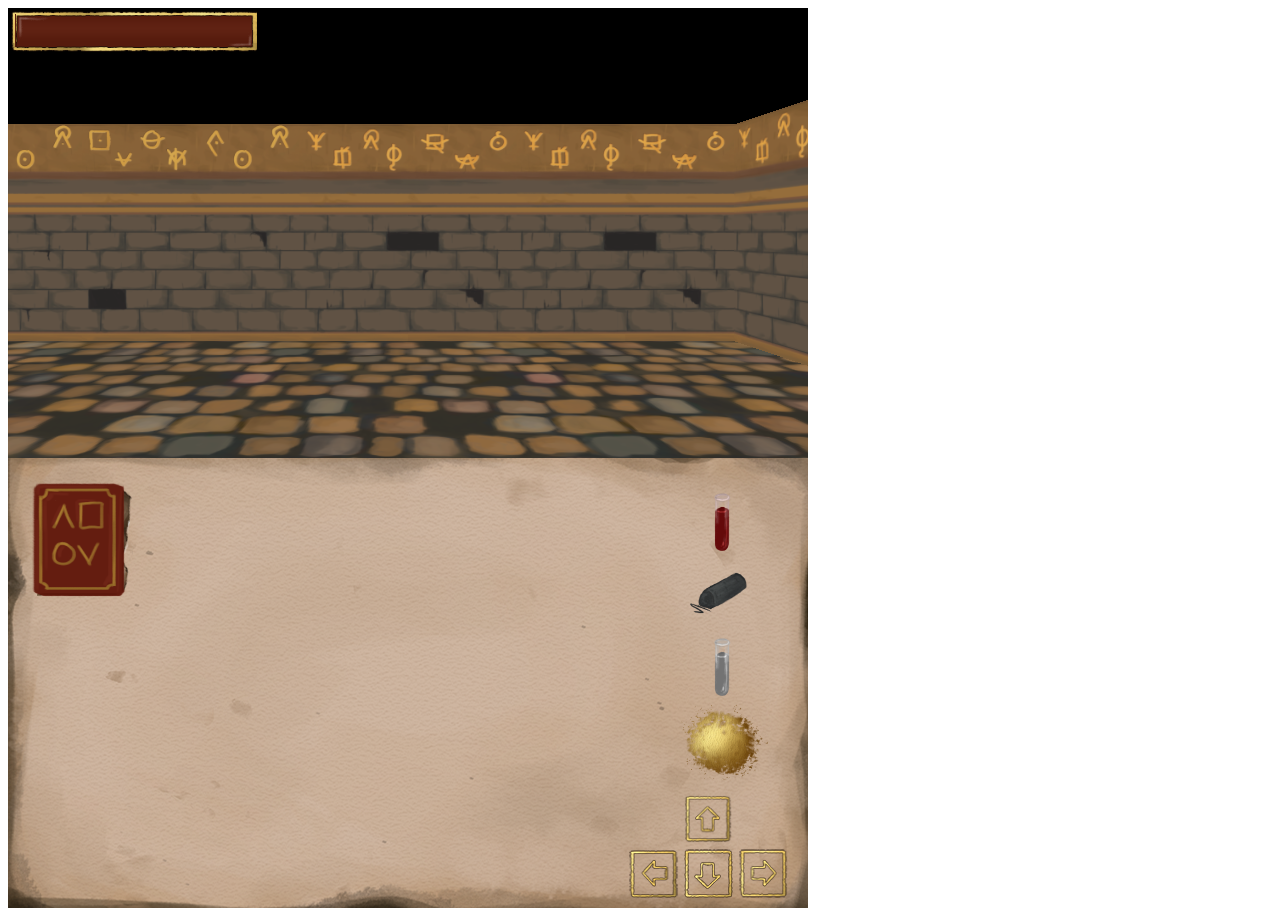
==== index.html @ 24ccfb9d "more images, can actually hit the monster and damage it" ====
<html>
	<head>
		<title>Sigil</title>
		<!-- Styles -->
		<link rel="stylesheet" type="text/css" href="./CSS/style.css"/>

		<!-- Libraries -->
		<script src="https://ajax.googleapis.com/ajax/libs/jquery/2.2.0/jquery.min.js" type="text/javascript"></script>
    <script src="./JS/three.min.js"></script>
    <script src="./JS/GPUParticles.js" type="text/javascript"></script>
   	<script src="./JS/dollar.js" type="text/javascript"></script>

 	 	<!-- Misc Functions -->
 	 	<script src="./JS/misc.js" type="text/javascript"></script>
 	 	<script src="./JS/preload.js" type="text/javascript"></script>

 	 	<!-- Objects -->
 	 	<script src="./JS/player.js" type="text/javascript"></script>
 	 	<script src="./JS/projectile.js" type="text/javascript"></script>
 	 	<script src="./JS/Map.js" type="text/javascript"></script>
  		<script src="./JS/spell.js" type="text/javascript"></script>
		<script src="./JS/cbutton.js" type="text/javascript"></script>
		<script src="./JS/spellpoint.js" type="text/javascript"></script>
		<script src="./JS/materials.js" type="text/javascript"></script>
		<script src="./JS/spellform.js" type="text/javascript"></script>
		<script src="./JS/monsters.js" type="text/javascript"></script>

		<!-- Main App -->
		<script src="./JS/ThreeJSCanvas.js" type="text/javascript"></script>
		<script src="./JS/sigil.js" type="text/javascript"></script>

	</head>
	<body>
	
	<div id="healthbarback"><img src="./IMG/UI/healthRepeat.png" id="current_hp" height="33" width="1" /><img src="./IMG/UI/healthEnd.png" height="33" width="2" /></div>
	<div id="healthbar"><img src="./IMG/UI/healthRepeat.png" height="33" width="1" /></div>
	<div id="spellbook"><img src="./IMG/UI/tutorial.png"/></div>
		<script>
			var myThreeCanvas = new THREECanvas();
			var sigil = new Sigil();
			document.body.appendChild(sigil.bottomScreen);
		</script>
	</body>
</html>
---- CSS/style.css ----
#spellbook
{
	display:none;
	position: absolute;
	left: 5px;
	top: 5px;
}

#healthbar
{
	position: absolute;
	left: 5px;
	top: 5px;
	width: 242px;
	height: 43px;
	background-image: url('../IMG/UI/HealthbarOuter.png');
	padding-top: 9px;
	padding-left: 10px;
}
#healthbarback
{
	position: absolute;
	left: 5px;
	top: 5px;
	width: 242px;
	height: 43px;

	padding-top: 9px;
	padding-left: 10px;
}

#current_hp
{
	background-color: #5f2216;
}
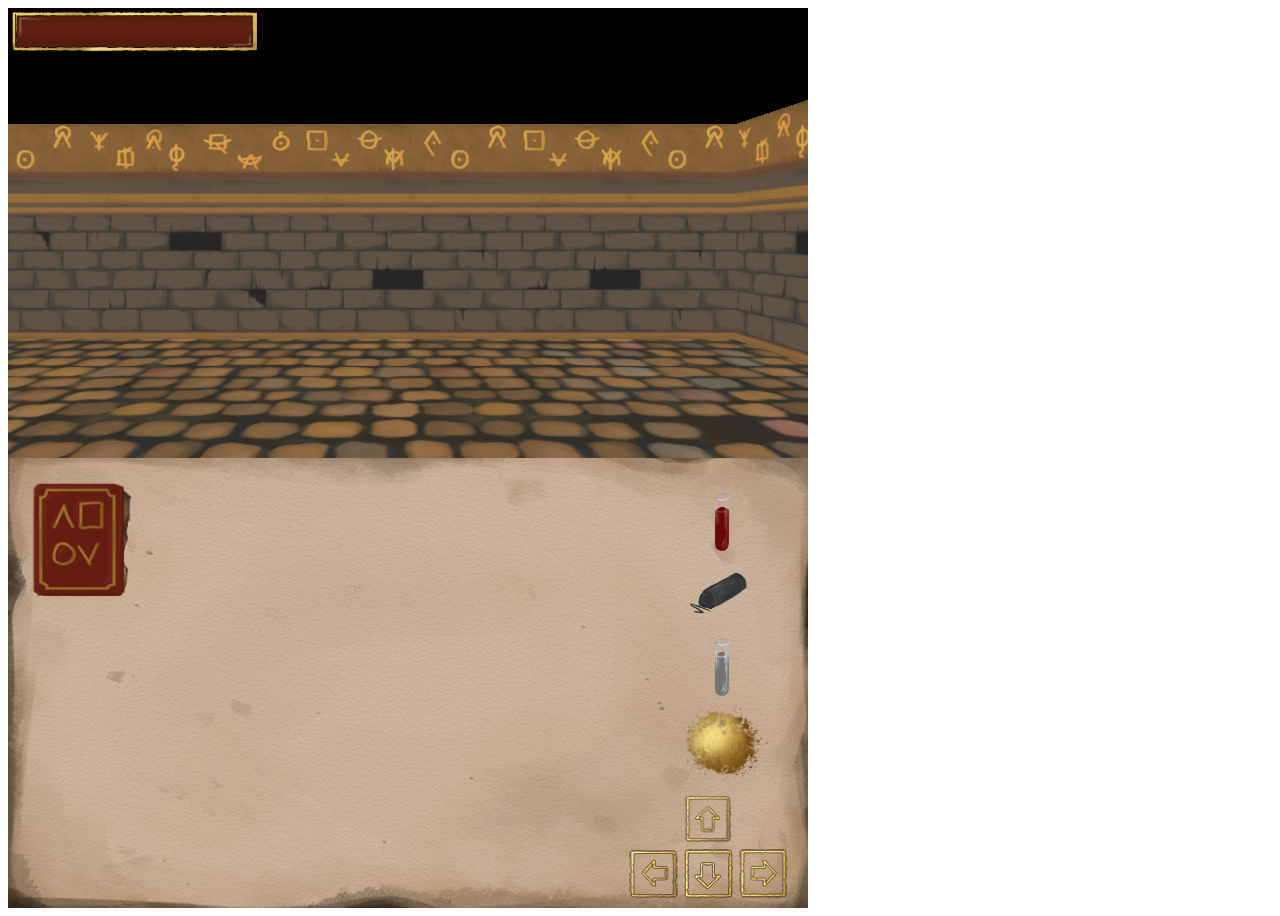
==== commit 6abaaa41: "Audio Three.js stuffs" ====
--- a/index.html
+++ b/index.html
@@ -6,9 +6,10 @@
 
 		<!-- Libraries -->
 		<script src="https://ajax.googleapis.com/ajax/libs/jquery/2.2.0/jquery.min.js" type="text/javascript"></script>
-    <script src="./JS/three.min.js"></script>
-    <script src="./JS/GPUParticles.js" type="text/javascript"></script>
-   	<script src="./JS/dollar.js" type="text/javascript"></script>
+	    <script src="./JS/three.min.js"></script>
+	    <script src="./JS/GPUParticles.js" type="text/javascript"></script>
+	   	<script src="./JS/dollar.js" type="text/javascript"></script>
+	   	<script src="./JS/three.audio.js" type="text/javascript"></script>
 
  	 	<!-- Misc Functions -->
  	 	<script src="./JS/misc.js" type="text/javascript"></script>
@@ -39,6 +40,4 @@
 			var myThreeCanvas = new THREECanvas();
 			var sigil = new Sigil();
 			document.body.appendChild(sigil.bottomScreen);
-		</script>
-	</body>
-</html>
+		</script>--- a/CSS/style.css
+++ b/CSS/style.css
@@ -32,4 +32,34 @@
 #current_hp
 {
 	background-color: #5f2216;
-}+}
+
+
+
+
+
+
+
+
+body
+  background-color: #000
+  overflow: hidden
+  font-family: "Helvetica Neue", sans-serif
+  
+.information
+  background-color: rgba(0,255,255, 0.35)
+  padding: 8px 8px
+  width: 30%
+    
+  .item
+    color: #eef
+    margin: 2px auto
+    
+    input
+      width: 45px
+    input, span
+      float: right
+      margin-right: 10px
+      color: #afa
+      background-color: transparent
+      border: none
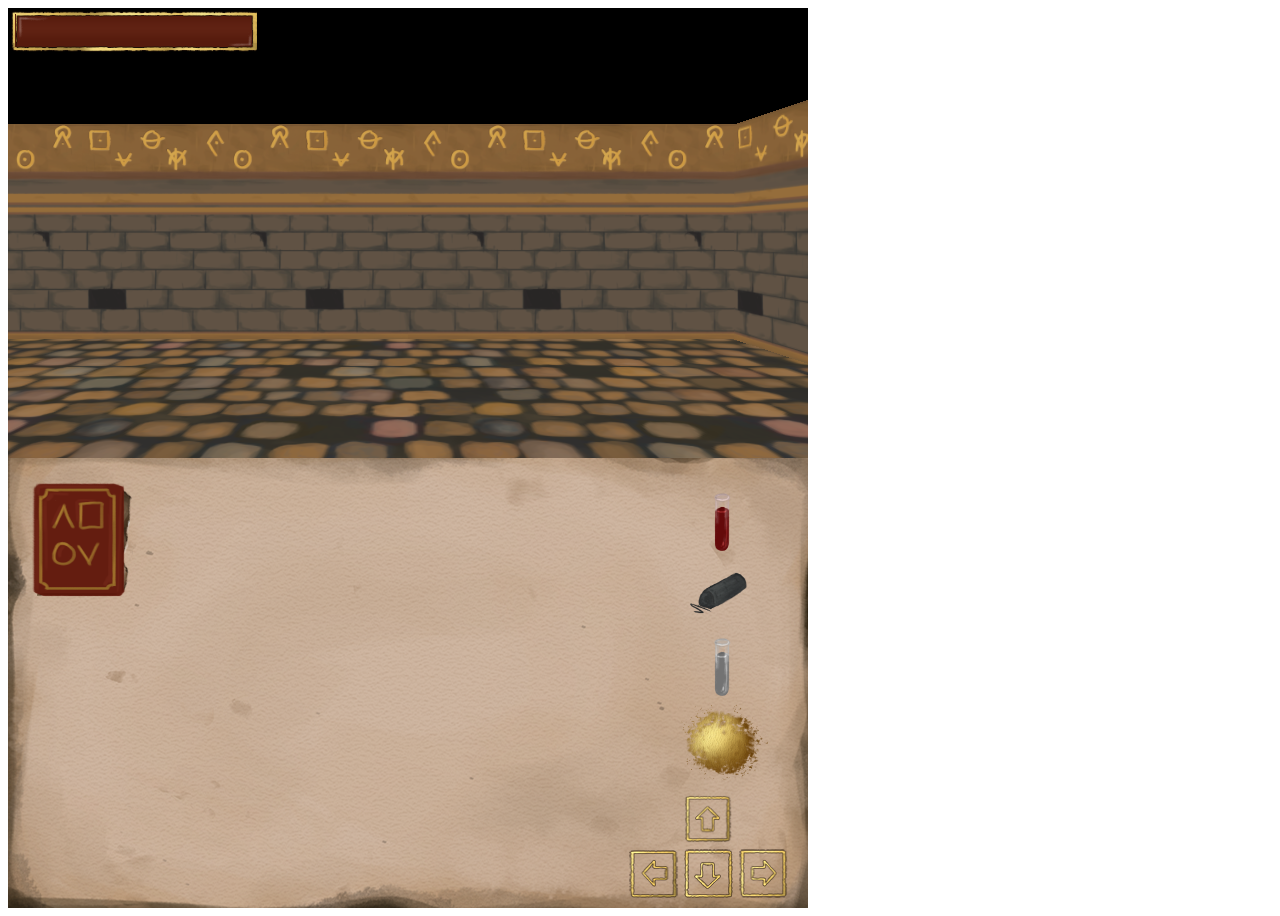
==== commit 08b9f78e: "Added 4 sound spells" ====
--- a/index.html
+++ b/index.html
@@ -40,4 +40,6 @@
 			var myThreeCanvas = new THREECanvas();
 			var sigil = new Sigil();
 			document.body.appendChild(sigil.bottomScreen);
-		</script>+		</script>
+
+	</body>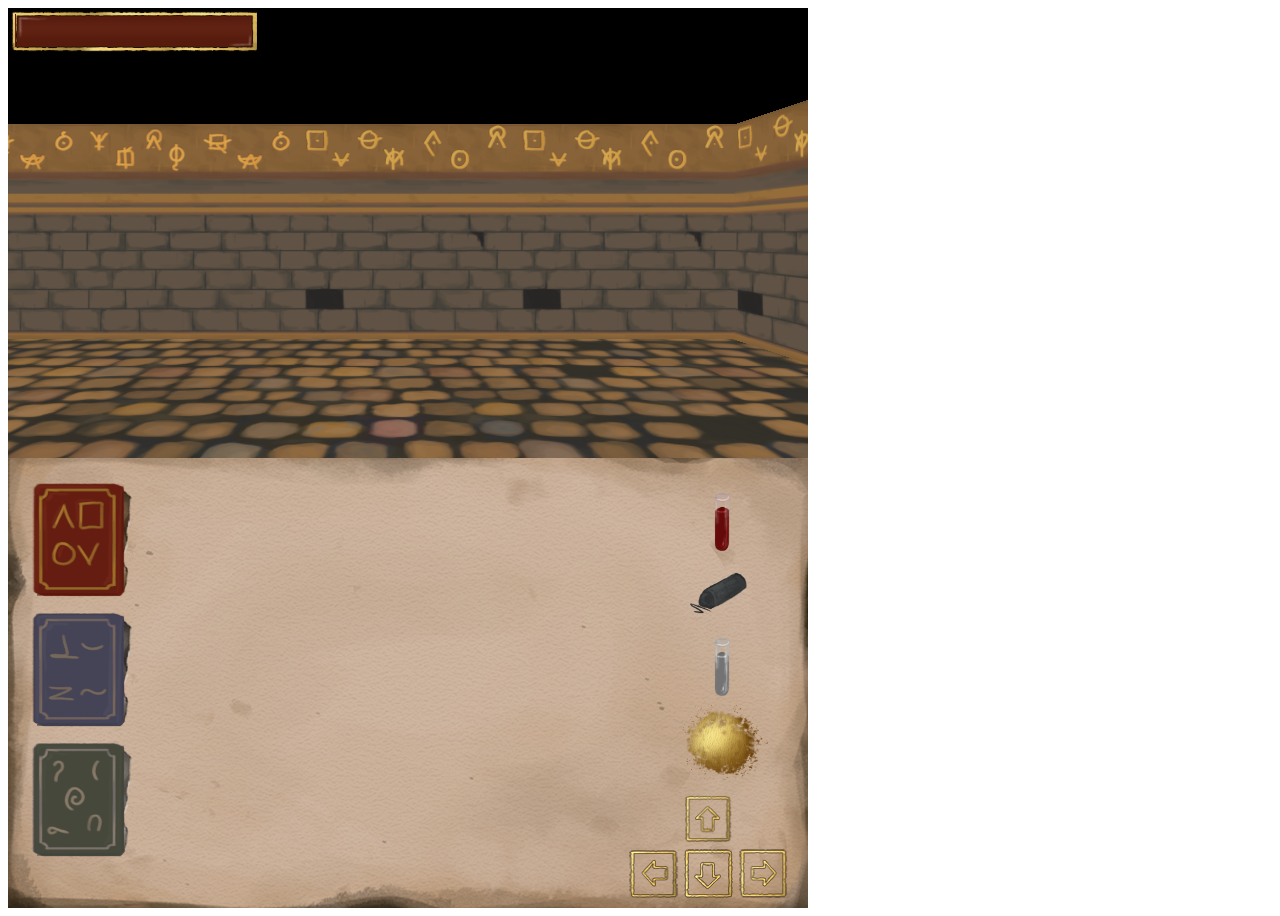
==== commit 16301d0c: "Enemy Hp Bars and Health monitoring. Damaged by blood magic" ====
--- a/index.html
+++ b/index.html
@@ -33,9 +33,17 @@
 	</head>
 	<body>
 	
-	<div id="healthbarback"><img src="./IMG/UI/healthRepeat.png" id="current_hp" height="33" width="1" /><img src="./IMG/UI/healthEnd.png" height="33" width="2" /></div>
+	<div id="healthbarback"><img src="./IMG/UI/healthRepeat.png" id="current_hp" height="33" width="1" /><</div>
 	<div id="healthbar"><img src="./IMG/UI/healthRepeat.png" height="33" width="1" /></div>
+
+
+	<div id="enemybarback"><img src="./IMG/UI/MonsterMindHealth.png" id="current_mind" height="11" width="1" /><br /><img src="./IMG/UI/MonsterBodyHealth.png" id="current_body" height="11" width="1" /><br /><img src="./IMG/UI/MonsterSpiritHealth.png" id="current_spirit" height="10" width="1" /></div>
+	<div id="enemybar"><img src="./IMG/blank.png" height="31" width="1" /></div>
+
+
 	<div id="spellbook"><img src="./IMG/UI/tutorial.png"/></div>
+	<div id="spellbook2"><img src="./IMG/UI/tutorial2.png"/></div>
+	<div id="spellbook3"><img src="./IMG/UI/tutorial3.png"/></div>
 		<script>
 			var myThreeCanvas = new THREECanvas();
 			var sigil = new Sigil();
--- a/CSS/style.css
+++ b/CSS/style.css
@@ -1,4 +1,18 @@
 #spellbook
+{
+	display:none;
+	position: absolute;
+	left: 5px;
+	top: 5px;
+}
+#spellbook2
+{
+	display:none;
+	position: absolute;
+	left: 5px;
+	top: 5px;
+}
+#spellbook3
 {
 	display:none;
 	position: absolute;
@@ -35,6 +49,50 @@
 }
 
 
+#enemybar
+{
+	display: none;
+	position: absolute;
+	left: 550px;
+	top: 5px;
+	width: 242px;
+	height: 43px;
+	background-image: url('../IMG/UI/monsterHealth.png');
+	padding-top: 9px;
+	padding-left: 10px;
+}
+
+#enemybarback
+{
+	display: none;
+	position: absolute;
+	left: 560px;
+	top: 16px;
+	width: 242px;
+	height: 43px;
+
+}
+
+#current_mind
+{
+	background-color: #5f2216;
+}
+
+#current_body
+{
+	background-color: #5f2216;
+}
+
+#current_spirit
+{
+	background-color: #5f2216;
+}
+
+
+
+
+
+
 
 
 
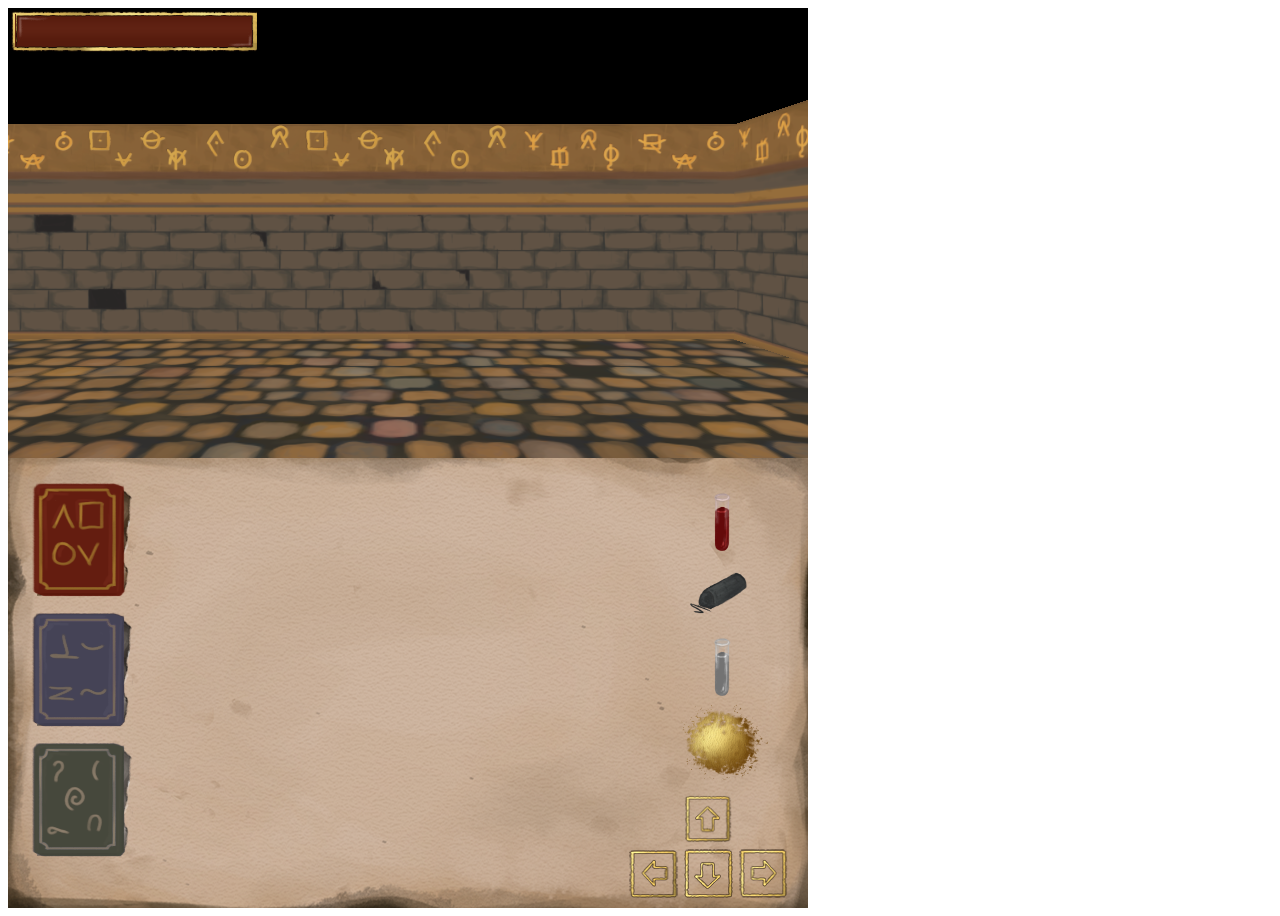
==== commit 93147dc9: "Added generic monster spawning" ====
--- a/index.html
+++ b/index.html
@@ -33,7 +33,7 @@
 	</head>
 	<body>
 	
-	<div id="healthbarback"><img src="./IMG/UI/healthRepeat.png" id="current_hp" height="33" width="1" /><</div>
+	<div id="healthbarback"><img src="./IMG/UI/healthRepeat.png" id="current_hp" height="33" width="1" /></div>
 	<div id="healthbar"><img src="./IMG/UI/healthRepeat.png" height="33" width="1" /></div>
 
 
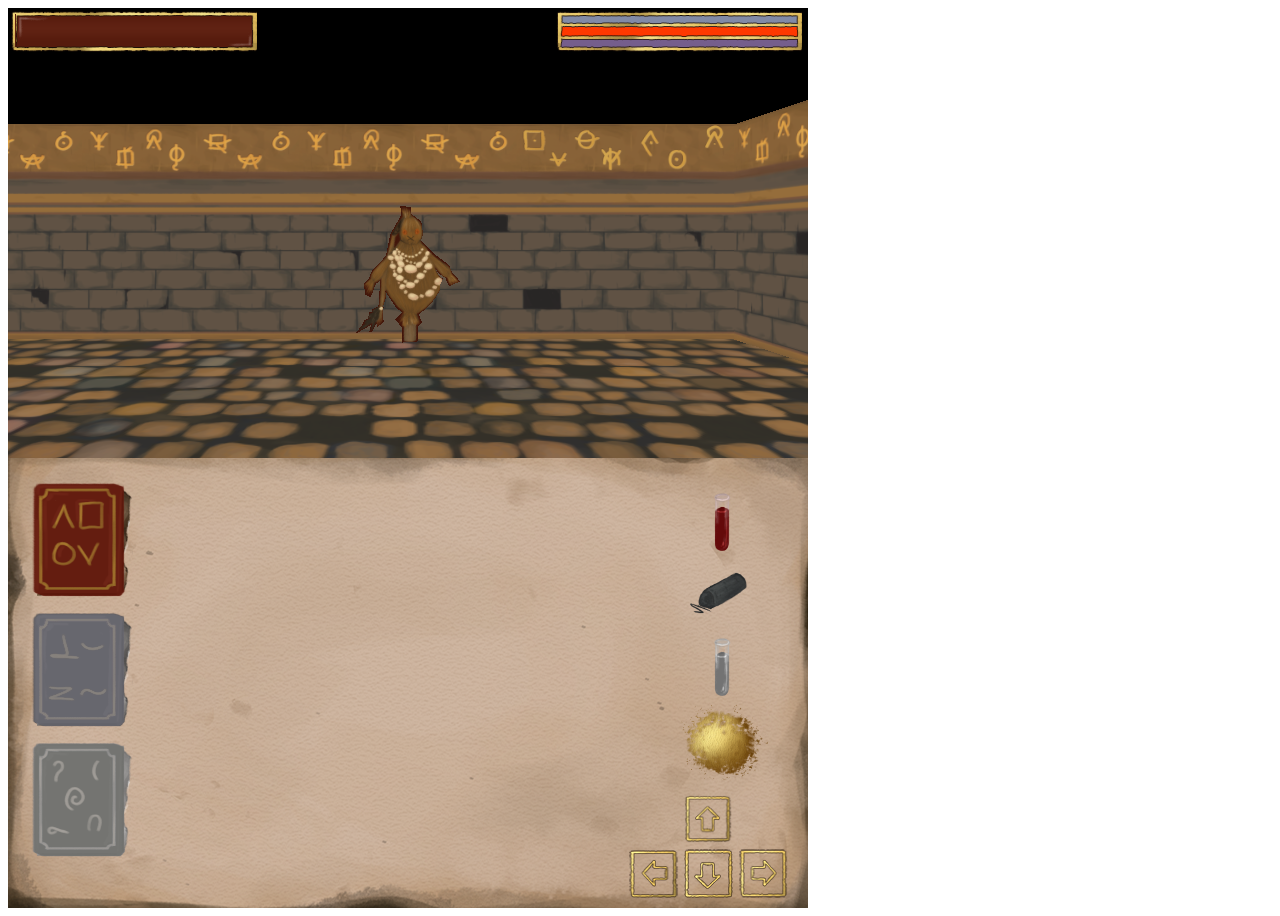
==== commit 242bdd2f: "Pickups!" ====
--- a/index.html
+++ b/index.html
@@ -16,6 +16,7 @@
  	 	<script src="./JS/preload.js" type="text/javascript"></script>
 
  	 	<!-- Objects -->
+ 	 	<script src="./JS/pickups.js" type="text/javascript"></script>
  	 	<script src="./JS/player.js" type="text/javascript"></script>
  	 	<script src="./JS/projectile.js" type="text/javascript"></script>
  	 	<script src="./JS/Map.js" type="text/javascript"></script>
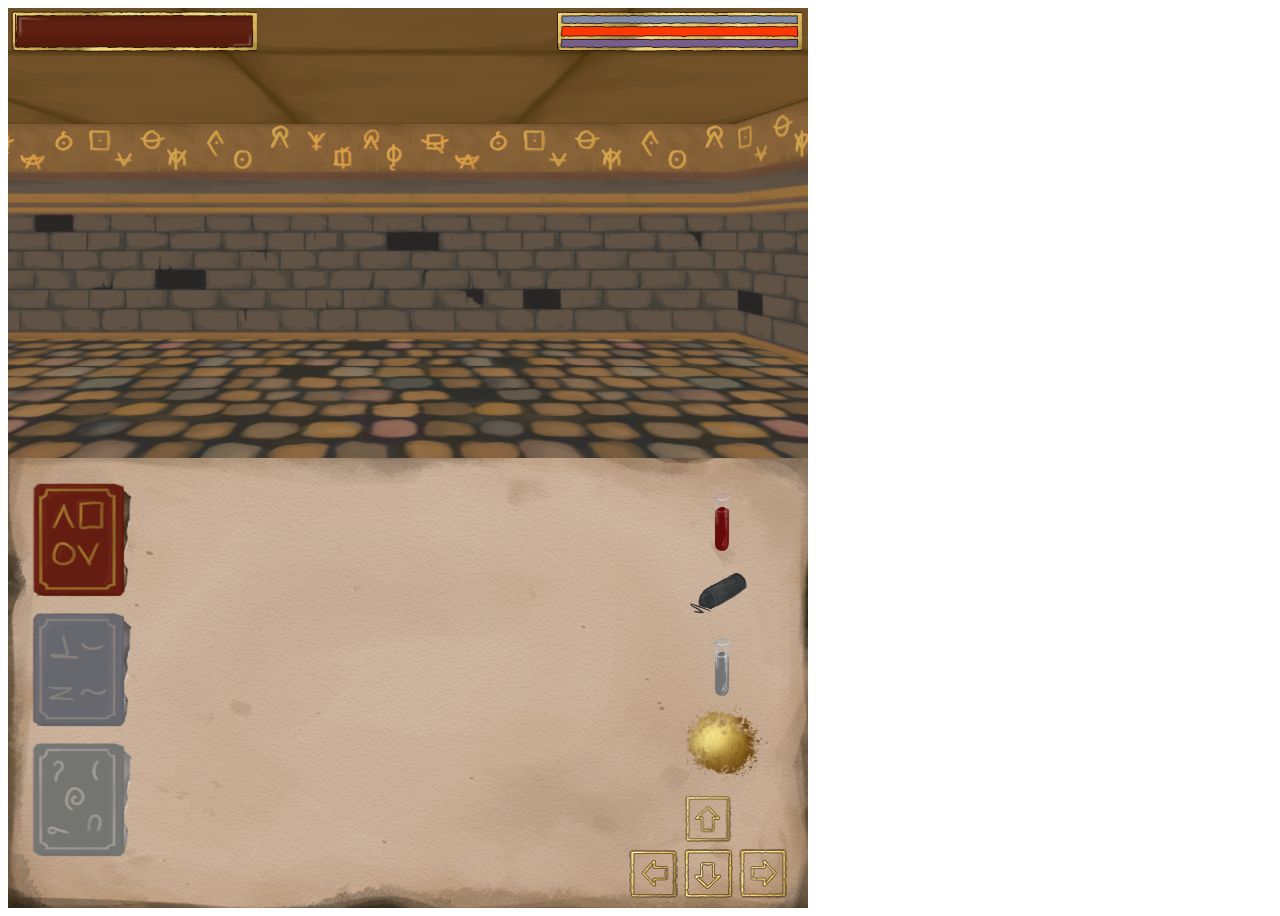
==== commit 0bd47855: "Final Version Changes" ====
--- a/index.html
+++ b/index.html
@@ -34,6 +34,7 @@
 	</head>
 	<body>
 	
+
 	<div id="healthbarback"><img src="./IMG/UI/healthRepeat.png" id="current_hp" height="33" width="1" /></div>
 	<div id="healthbar"><img src="./IMG/UI/healthRepeat.png" height="33" width="1" /></div>
 
@@ -45,10 +46,16 @@
 	<div id="spellbook"><img src="./IMG/UI/tutorial.png"/></div>
 	<div id="spellbook2"><img src="./IMG/UI/tutorial2.png"/></div>
 	<div id="spellbook3"><img src="./IMG/UI/tutorial3.png"/></div>
+
+	<div id="gameover">
+		<iframe width="100%" height="100%" id="credits" src="#"></iframe>
+	</div>
 		<script>
 			var myThreeCanvas = new THREECanvas();
 			var sigil = new Sigil();
 			document.body.appendChild(sigil.bottomScreen);
+
+
 		</script>
 
 	</body>--- a/CSS/style.css
+++ b/CSS/style.css
@@ -90,7 +90,23 @@
 
 
 
+#gameover
+{
+	display: none;
+	position: absolute;
+	left: 8px;
+	top: 8px;
+	width: 800px;
+	height: 900px;
+	background-color: #000000;
+	color: #FFFFFF;
+}
 
+#gameover h1
+{
+	text-align: center;
+	color: #FFFFFF;
+}
 
 
 
@@ -121,3 +137,16 @@
       color: #afa
       background-color: transparent
       border: none
+
+
+
+
+
+
+
+
+
+
+
+
+
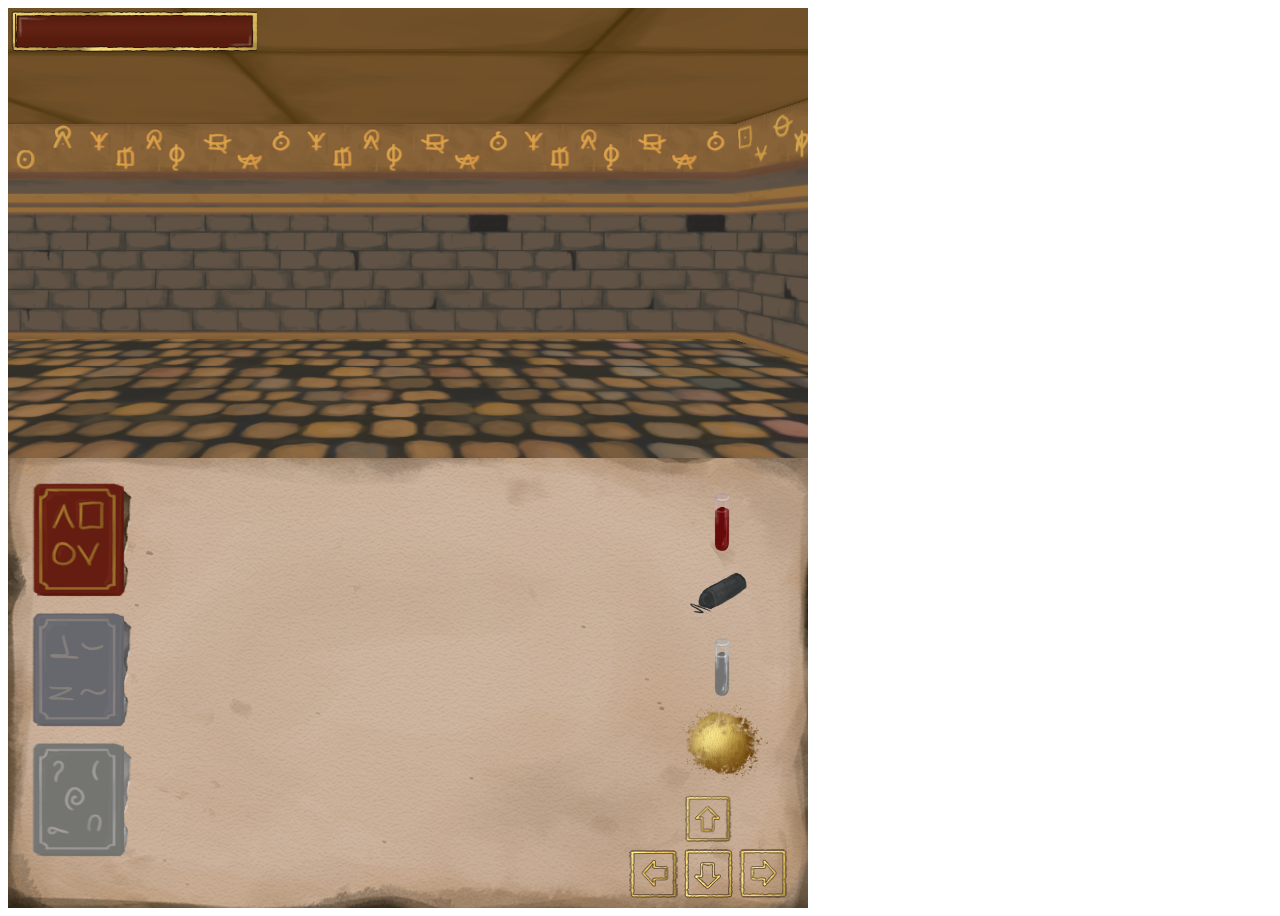
==== commit b4d416b6: "Cleaning up for mobile support" ====
--- a/index.html
+++ b/index.html
@@ -10,6 +10,7 @@
 	    <script src="./JS/GPUParticles.js" type="text/javascript"></script>
 	   	<script src="./JS/dollar.js" type="text/javascript"></script>
 	   	<script src="./JS/three.audio.js" type="text/javascript"></script>
+	   	<script src="./JS/jquery.ui.touch-punch.min.js" type="text/javascript"></script>
 
  	 	<!-- Misc Functions -->
  	 	<script src="./JS/misc.js" type="text/javascript"></script>
@@ -53,9 +54,9 @@
 		<script>
 			var myThreeCanvas = new THREECanvas();
 			var sigil = new Sigil();
+			document.body.appendChild(myThreeCanvas.renderer.domElement);
+			document.body.appendChild(document.createElement('br'));
 			document.body.appendChild(sigil.bottomScreen);
-
-
 		</script>
 
 	</body>